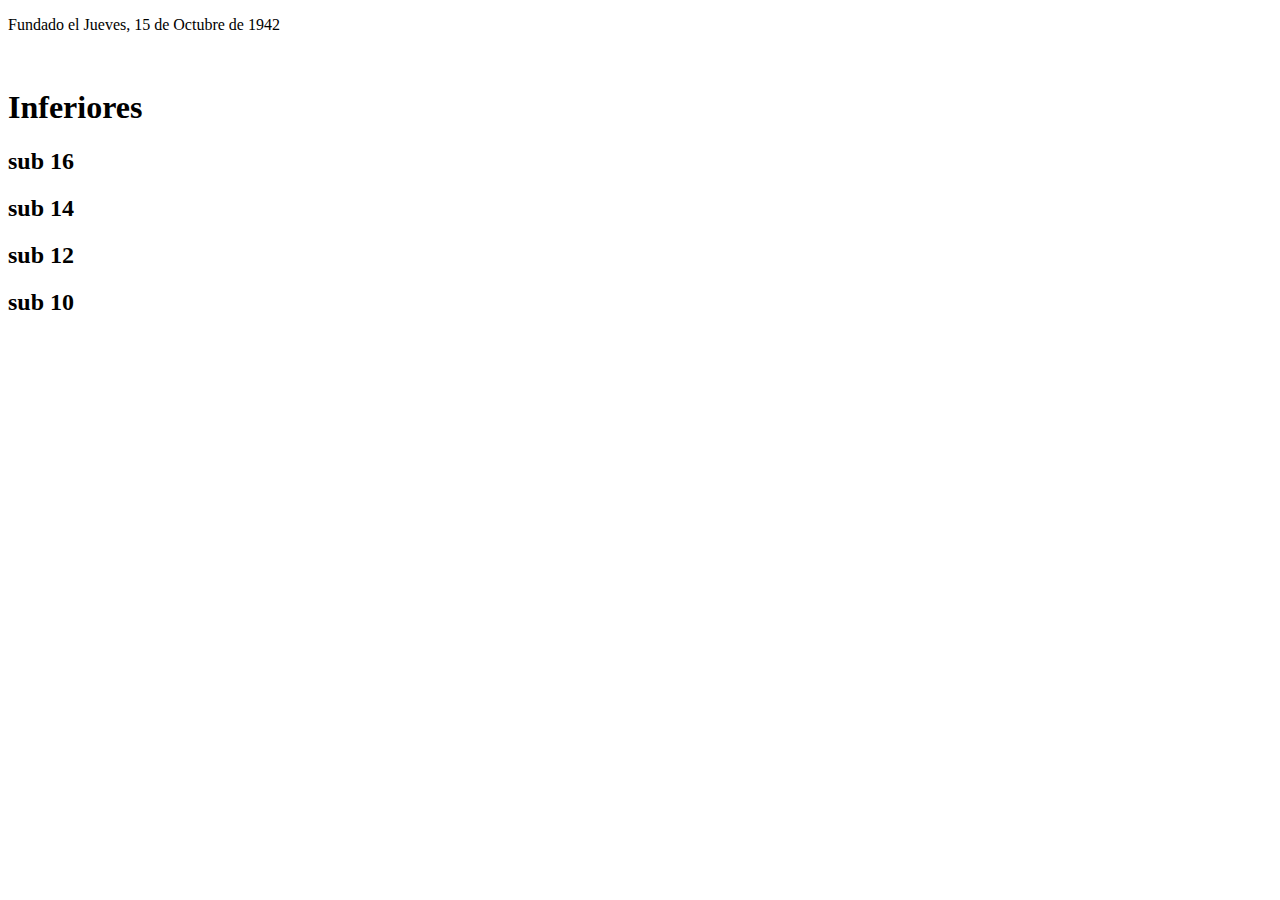
==== index.html @ 2a7e49e6 "Add files via upload" ====
<!DOCTYPE html>
<html lang="en">
<head>
    <meta charset="UTF-8">
    <meta name="viewport" content="width=device-width, initial-scale=1.0">
    <title>Morning star</title>
    <link rel="stylesheet" href="MS.css">
</head>
<body>
  <p>Fundado el Jueves, 15 de Octubre de 1942</p>
    <img src="" alt="">
  <h1>Inferiores</h1>

  <h2>sub 16</h2>
  <h2>sub 14</h2>
  <h2>sub 12</h2>
  <h2>sub 10</h2>
    

</body>
</html>
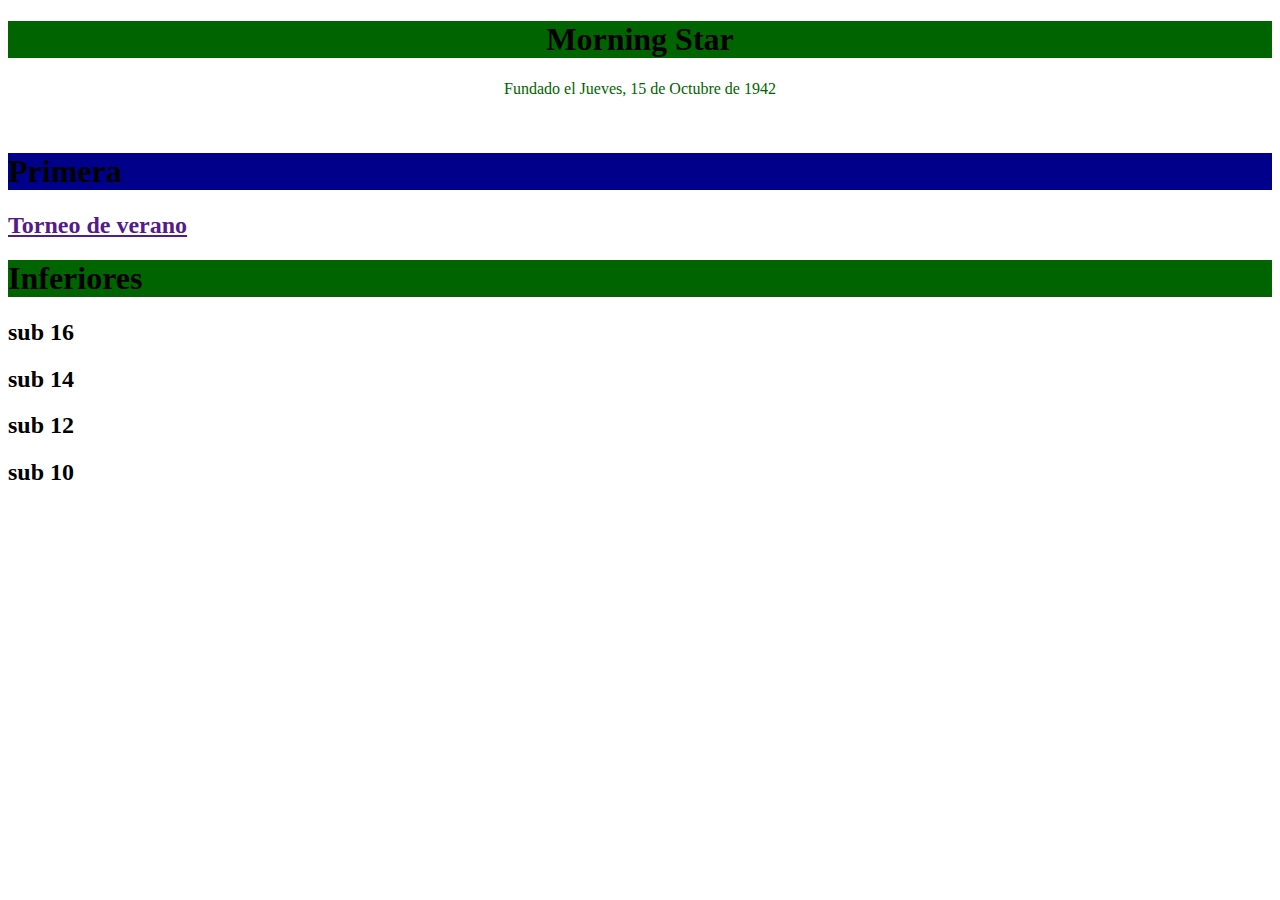
==== commit ec5b731b: "Add files via upload" ====
--- a/index.html
+++ b/index.html
@@ -7,9 +7,13 @@
     <link rel="stylesheet" href="MS.css">
 </head>
 <body>
+  <h1 id="titulo">Morning Star</h1>
   <p>Fundado el Jueves, 15 de Octubre de 1942</p>
     <img src="" alt="">
-  <h1>Inferiores</h1>
+    <h1 id="primera">Primera</h1>
+    <h2> <a href="">Torneo de verano</a></h2>
+  <h1 id="inferiores">Inferiores</h1>
+
 
   <h2>sub 16</h2>
   <h2>sub 14</h2>
--- a/MS.css
+++ b/MS.css
@@ -0,0 +1,18 @@
+#titulo {
+background-color: darkgreen;
+text-align: center;
+}
+#primera {
+    background-color: darkblue;
+}
+#inferiores {
+background-color: darkgreen;
+}
+p {
+    text-align: center;
+    color: darkgreen;
+}
+tr, td, th {
+    border: 2px black solid;
+    
+}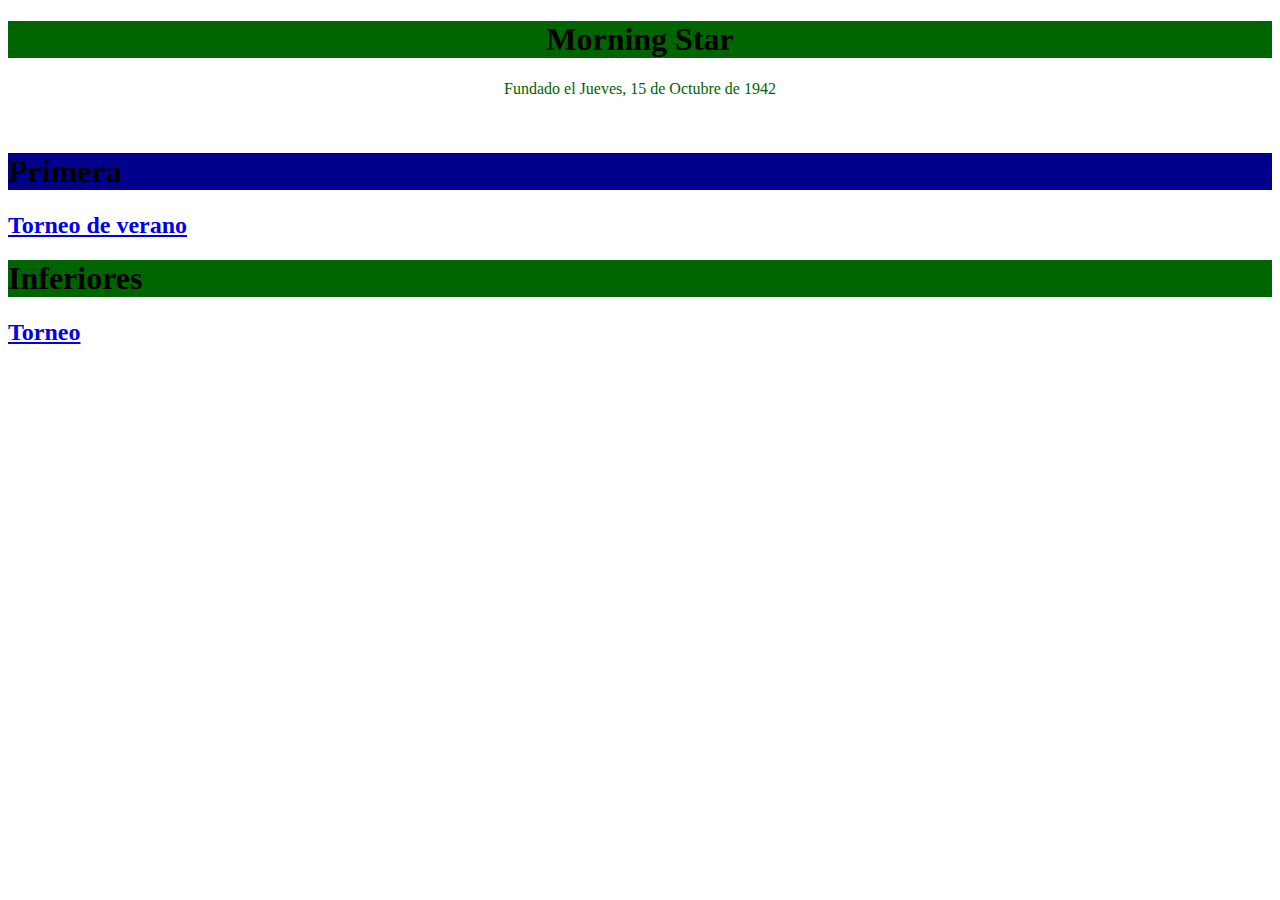
==== commit 34d58e10: "Add files via upload" ====
--- a/index.html
+++ b/index.html
@@ -11,15 +11,13 @@
   <p>Fundado el Jueves, 15 de Octubre de 1942</p>
     <img src="" alt="">
     <h1 id="primera">Primera</h1>
-    <h2> <a href="">Torneo de verano</a></h2>
+    
+    <h2> <a href="torneodeverano.html">Torneo de verano</a></h2>
   <h1 id="inferiores">Inferiores</h1>
 
-
-  <h2>sub 16</h2>
-  <h2>sub 14</h2>
-  <h2>sub 12</h2>
-  <h2>sub 10</h2>
+  <h2 id="torneoinferiores"> <a href="torneoinferiores.html">Torneo</a></h2>
+  
     
 
-</body>
+</body> 
 </html>--- a/MS.css
+++ b/MS.css
@@ -4,6 +4,7 @@
 }
 #primera {
     background-color: darkblue;
+
 }
 #inferiores {
 background-color: darkgreen;
@@ -12,7 +13,15 @@
     text-align: center;
     color: darkgreen;
 }
-tr, td, th {
+table, tr, td, th {
     border: 2px black solid;
-    
-}+    padding: 3px;
+    text-align: center;
+    align-items: center;
+}
+#tabla {
+    text-decoration: underline;
+    color: blue;
+    text-align: center;
+}
+ 
